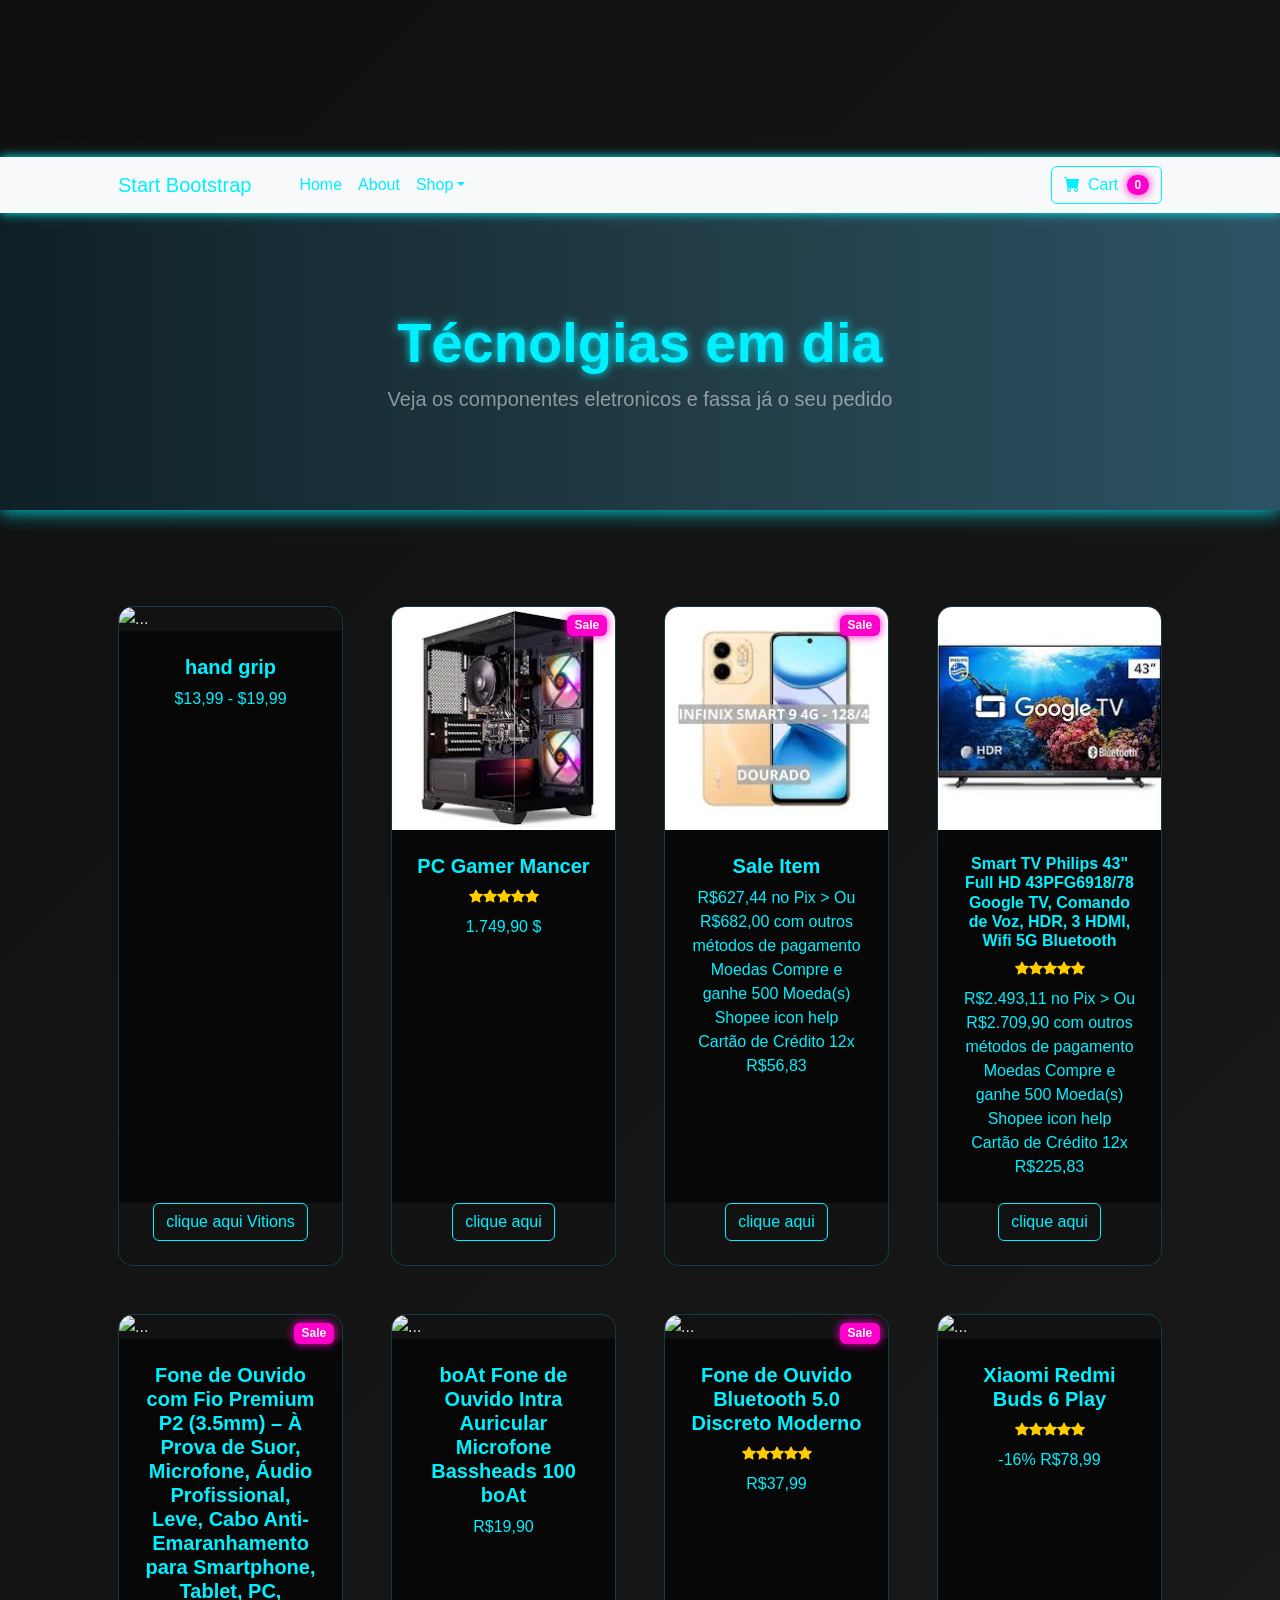
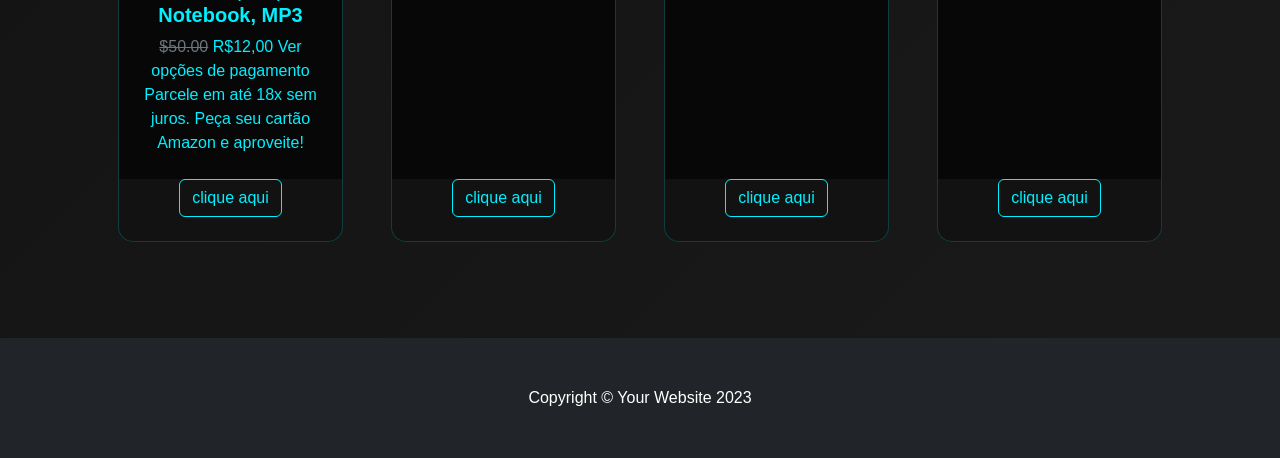
==== tiago-main (3)/index.html @ 0b315736 "Add files via upload" ====
<!DOCTYPE html>
<html lang="en">
    <head>
        <meta charset="utf-8" />
        <meta name="viewport" content="width=device-width, initial-scale=1, shrink-to-fit=no" />
        <meta name="description" content="" />
        <meta name="author" content="" />
        <title>Shop Homepage - Start Bootstrap Template</title>
        <link rel="icon" type="image/x-icon" href="assets/favicon.ico" />
        <link href="https://cdn.jsdelivr.net/npm/bootstrap-icons@1.5.0/font/bootstrap-icons.css" rel="stylesheet" />
        <link href="css/styles.css" rel="stylesheet" />
        <link rel="stylesheet" type="text/css" href="Tiago/css/styles.css">
    </head>
    <body>
        <link rel="stylesheet" href="css/style.css">
        <video autoplay muted loop id="bg-video">
  <source src="8058349-hd_1920_1080_25fps.mp4" type="video/mp4" />
  Seu navegador não suporta vídeo em HTML5.
</video>
        <nav class="navbar navbar-expand-lg navbar-light bg-light">
            <div class="container px-4 px-lg-5">
                <a class="navbar-brand" href="#!">Start Bootstrap</a>
                <button class="navbar-toggler" type="button" data-bs-toggle="collapse" data-bs-target="#navbarSupportedContent" aria-controls="navbarSupportedContent" aria-expanded="false" aria-label="Toggle navigation"><span class="navbar-toggler-icon"></span></button>
                <div class="collapse navbar-collapse" id="navbarSupportedContent">
                    <ul class="navbar-nav me-auto mb-2 mb-lg-0 ms-lg-4">
                        <li class="nav-item"><a class="nav-link active" aria-current="page" href="#!">Home</a></li>
                        <li class="nav-item"><a class="nav-link" href="#!">About</a></li>
                        <li class="nav-item dropdown">
                            <a class="nav-link dropdown-toggle" id="navbarDropdown" href="#" role="button" data-bs-toggle="dropdown" aria-expanded="false">Shop</a>
                            <ul class="dropdown-menu" aria-labelledby="navbarDropdown">
                                <li><a class="dropdown-item" href="#!">All Products</a></li>
                                <li><hr class="dropdown-divider" /></li>
                                <li><a class="dropdown-item" href="#!">Popular Items</a></li>
                                <li><a class="dropdown-item" href="#!">New Arrivals</a></li>
                            </ul>
                        </li>
                    </ul>
                    <form class="d-flex">
                        <button class="btn btn-outline-dark" type="submit">
                            <i class="bi-cart-fill me-1"></i>
                            Cart
                            <span class="badge bg-dark text-white ms-1 rounded-pill">0</span>
                        </button>
                    </form>
                </div>
            </div>
        </nav>
        <header class="bg-dark py-5">
            <div class="container px-4 px-lg-5 my-5">
                <div class="text-center text-white">
                    <h1 class="display-4 fw-bolder">Técnolgias em dia </h1>
                    <p class="lead fw-normal text-white-50 mb-0"> Veja  os componentes eletronicos e fassa já o seu pedido </p>
                </div>
            </div>
        </header>
        <section class="py-5">
            <div class="container px-4 px-lg-5 mt-5">
                <div class="row gx-4 gx-lg-5 row-cols-2 row-cols-md-3 row-cols-xl-4 justify-content-center">
                    <div class="col mb-5">
                        <div class="card h-100">
                            <img class="card-img-top" src="https://down-br.img.susercontent.com/file/br-11134201-22120-v4e73d5xaalv21@resize_w450_nl.webp" alt="..." />
                            <div class="card-body p-4">
                                <div class="text-center">
                                    <h5 class="fw-bolder">hand grip</h5>
                                    $13,99 - $19,99
                                </div>
                            </div>
                            <div class="card-footer p-4 pt-0 border-top-0 bg-transparent">
                                <div class="text-center"><a class="btn btn-outline-dark mt-auto" href="https://s.shopee.com.br/12JBE7pub">clique aqui Vitions</a>
                                </div>
                            </div>
                        </div>
                    </div>
                    <div class="col mb-5">
                        <div class="card h-100">
                            <div class="badge bg-dark text-white position-absolute" style="top: 0.5rem; right: 0.5rem">Sale</div>
                            <img class="card-img-top" src="[data-uri]" alt="..." />
                            <div class="card-body p-4">
                                <div class="text-center">
                                    <h5 class="fw-bolder">PC Gamer Mancer</h5>
                                    <div class="d-flex justify-content-center small text-warning mb-2">
                                        <div class="bi-star-fill"></div>
                                        <div class="bi-star-fill"></div>
                                        <div class="bi-star-fill"></div>
                                        <div class="bi-star-fill"></div>
                                        <div class="bi-star-fill"></div>
                                    </div>
                                    <span class="text-muted text-decoration-line-through"></span>
                                  1.749,90 $

                                </div>
                            </div>
                            <div class="card-footer p-4 pt-0 border-top-0 bg-transparent">
                                <div class="text-center"><a class="btn btn-outline-dark mt-auto" href="https://s.shopee.com.br/4LCDdwXJtV"> clique aqui </a></div>
                            </div>
                        </div>
                    </div>
                    <div class="col mb-5">
                        <div class="card h-100">
                            <div class="badge bg-dark text-white position-absolute" style="top: 0.5rem; right: 0.5rem">Sale</div>
                            <img class="card-img-top" src="[data-uri]" alt="..." />
                            <div class="card-body p-4">
                                <div class="text-center">
                                    <h5 class="fw-bolder">Sale Item</h5>
                                 R$627,44

no Pix >

Ou R$682,00 com outros métodos de pagamento
Moedas
Compre e ganhe 500 Moeda(s) Shopee
icon help
Cartão de Crédito
12x R$56,83
                                </div>
                            </div>
                            <div class="card-footer p-4 pt-0 border-top-0 bg-transparent">
                                <div class="text-center"><a class="btn btn-outline-dark mt-auto" href="https://s.shopee.com.br/1gBT8MKUY1">clique aqui </a></div>
                            </div>
                        </div>
                    </div>
                    <div class="col mb-5">
                        <div class="card h-100">
                            <img src="[data-uri]" alt="">                            
                            <div class="card-body p-4">
                                <div class="text-center">
                                    <h6 class="fw-bolder">Smart TV Philips 43" Full HD 43PFG6918/78 Google TV, Comando de Voz, HDR, 3 HDMI, Wifi 5G Bluetooth</h6>
                                    <div class="d-flex justify-content-center small text-warning mb-2">
                                        <div class="bi-star-fill"></div>
                                        <div class="bi-star-fill"></div>
                                        <div class="bi-star-fill"></div>
                                        <div class="bi-star-fill"></div>
                                        <div class="bi-star-fill"></div>
                                    </div>
                                    R$2.493,11

no Pix >

Ou R$2.709,90 com outros métodos de pagamento
Moedas
Compre e ganhe 500 Moeda(s) Shopee
icon help
Cartão de Crédito
12x R$225,83
                                </div>
                            </div>
                            <div class="card-footer p-4 pt-0 border-top-0 bg-transparent">
                                <div class="text-center"><a class="btn btn-outline-dark mt-auto" href="https://s.shopee.com.br/50Rv8BVNoO">clique aqui </a></div>
                            </div>
                        </div>
                    </div>
                    <div class="col mb-5">
                        <div class="card h-100">
                            <div class="badge bg-dark text-white position-absolute" style="top: 0.5rem; right: 0.5rem">Sale</div>
                            <img class="card-img-top" src="https://m.media-amazon.com/images/I/21nbE39qmDL._AC_.jpg" alt="..." />
                            <div class="card-body p-4">
                                <div class="text-center">
                                    <h5 class="fw-bolder">Fone de Ouvido com Fio Premium P2 (3.5mm) – À Prova de Suor, Microfone, Áudio Profissional, Leve, Cabo Anti-Emaranhamento para Smartphone, Tablet, PC, Notebook, MP3 </h5>
                                    <span class="text-muted text-decoration-line-through">$50.00</span>
                              R$12,00
Ver opções de pagamento
Parcele em até 18x sem juros. Peça seu cartão Amazon e aproveite! 
                                </div>
                            </div>
                            <div class="card-footer p-4 pt-0 border-top-0 bg-transparent">
                                <div class="text-center"><a class="btn btn-outline-dark mt-auto" href="https://amzn.to/4bNVGh7">clique aqui </a></div>
                            </div>
                        </div>
                    </div>
                    <div class="col mb-5">
                        <div class="card h-100">
                            <img class="card-img-top" src="https://m.media-amazon.com/images/I/41Qg6YkjaEL.jpg" alt="..." />
                            <div class="card-body p-4">
                                <div class="text-center">
                                    <h5 class="fw-bolder">boAt Fone de Ouvido Intra Auricular Microfone Bassheads 100 boAt </h5>
                                    R$19,90 
                                </div>
                            </div>
                            <div class="card-footer p-4 pt-0 border-top-0 bg-transparent">
                                <div class="text-center"><a class="btn btn-outline-dark mt-auto" href="https://amzn.to/3PLOcnv">clique aqui </a></div>
                            </div>
                        </div>
                    </div>
                    <div class="col mb-5">
                        <div class="card h-100">
                            <div class="badge bg-dark text-white position-absolute" style="top: 0.5rem; right: 0.5rem">Sale</div>
                            <img class="card-img-top" src="/home/tiago/Downloads/tiago-main (3)/img/Screenshot 2026-03-28 at 20-54-33 Fone de Ouvido Bluetooth 5.0 Discreto Moderno Amazon.com.br Eletrônicos.png" alt="..." />
                            <div class="card-body p-4">
                                <div class="text-center">
                                    <h5 class="fw-bolder">Fone de Ouvido Bluetooth 5.0 Discreto Moderno </h5>
                                    <div class="d-flex justify-content-center small text-warning mb-2">
                                        <div class="bi-star-fill"></div>
                                        <div class="bi-star-fill"></div>
                                        <div class="bi-star-fill"></div>
                                        <div class="bi-star-fill"></div>
                                        <div class="bi-star-fill"></div>
                                    </div>
                              
                                    R$37,99 
                                </div>
                            </div>
                            <div class="card-footer p-4 pt-0 border-top-0 bg-transparent">
                                <div class="text-center"><a class="btn btn-outline-dark mt-auto" href="https://amzn.to/4bCVimZ">clique aqui </a></div>
                            </div>
                        </div>
                    </div>
                    <div class="col mb-5">
                        <div class="card h-100">
                            <img class="card-img-top" src="/home/tiago/Downloads/tiago-main (3)/img/Screenshot 2026-03-28 at 21-00-48 Xiaomi Redmi Buds 6 Play Amazon.com.br.png" alt="..." />
                            <div class="card-body p-4">
                                <div class="text-center">
                                    <h5 class="fw-bolder">Xiaomi Redmi Buds 6 Play </h5>
                                    <div class="d-flex justify-content-center small text-warning mb-2">
                                        <div class="bi-star-fill"></div>
                                        <div class="bi-star-fill"></div>
                                        <div class="bi-star-fill"></div>
                                        <div class="bi-star-fill"></div>
                                        <div class="bi-star-fill"></div>
                                    </div>
                                     -16% R$78,99 
                                </div>
                            </div>
                            <div class="card-footer p-4 pt-0 border-top-0 bg-transparent">
                                <div class="text-center"><a class="btn btn-outline-dark mt-auto" href="https://amzn.to/4m2R77G">clique aqui </a></div>
                            </div>
                        </div>
                    </div>
                </div>
            </div>
        </section>
        <footer class="py-5 bg-dark">
            <div class="container"><p class="m-0 text-center text-white">Copyright &copy; Your Website 2023</p></div>
        </footer>
        <script src="https://cdn.jsdelivr.net/npm/bootstrap@5.2.3/dist/js/bootstrap.bundle.min.js"></script>
<script src="js/scripts.js"></script>


</script>
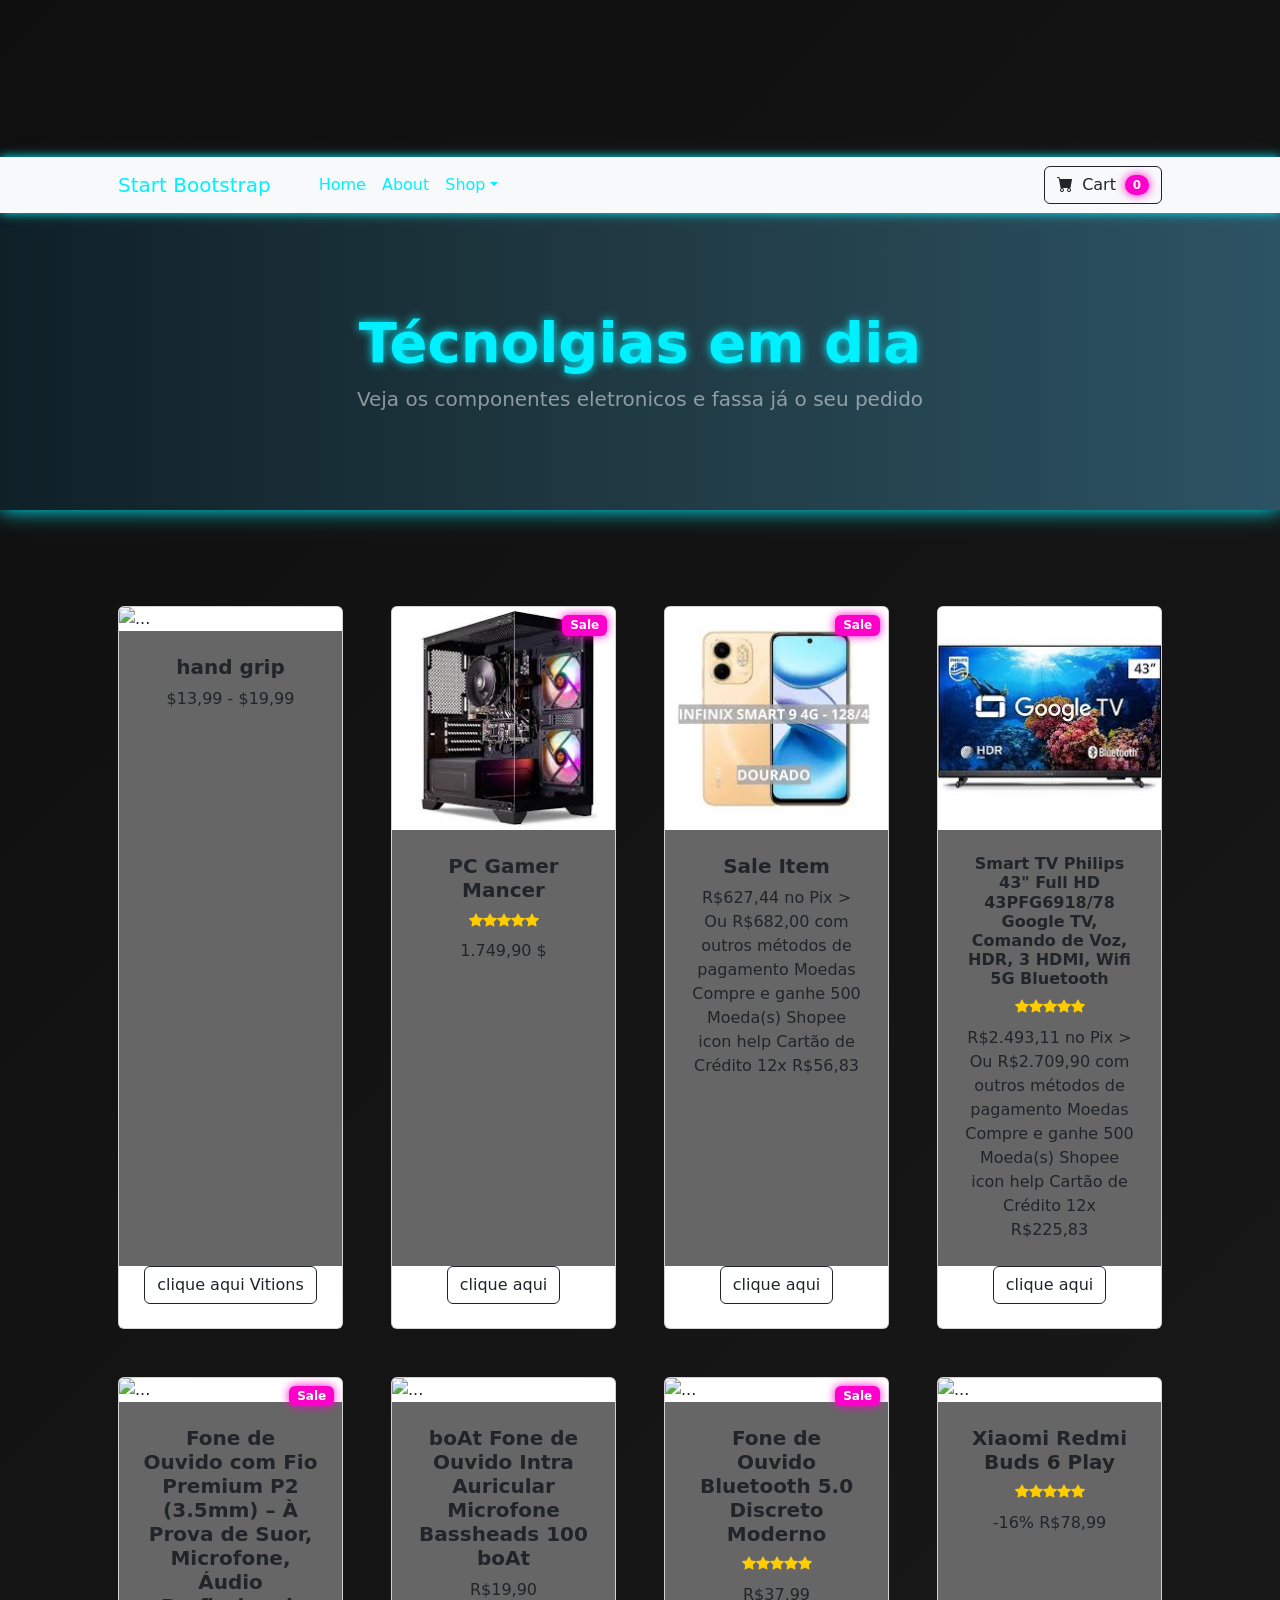
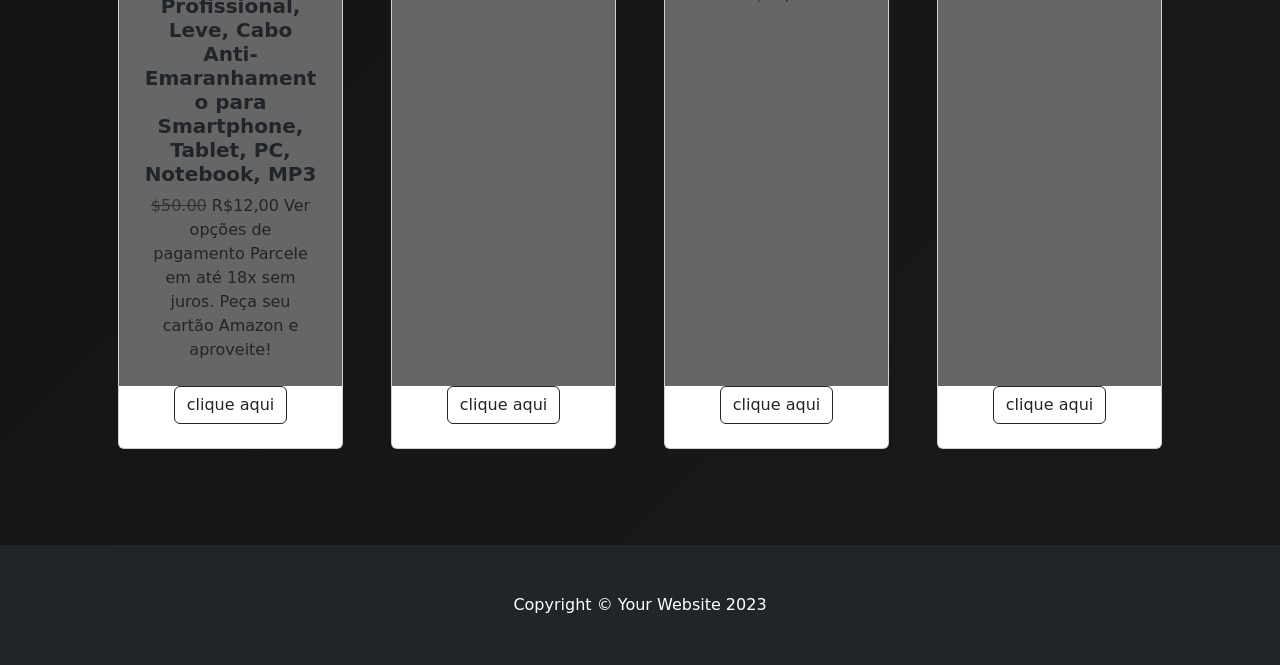
==== commit 3e1383bf: "Add Bootstrap CSS and JS links to index.html" ====
--- a/tiago-main (3)/index.html
+++ b/tiago-main (3)/index.html
@@ -10,11 +10,15 @@
         <link href="https://cdn.jsdelivr.net/npm/bootstrap-icons@1.5.0/font/bootstrap-icons.css" rel="stylesheet" />
         <link href="css/styles.css" rel="stylesheet" />
         <link rel="stylesheet" type="text/css" href="Tiago/css/styles.css">
+        <link href="https://cdn.jsdelivr.net/npm/bootstrap@5.1.3/dist/css/bootstrap.min.css" rel="stylesheet">
+
     </head>
     <body>
-        <link rel="stylesheet" href="css/style.css">
+        <script src="https://cdn.jsdelivr.net/npm/bootstrap@5.1.3/dist/js/bootstrap.bundle.min.js"></script>
+
         <video autoplay muted loop id="bg-video">
-  <source src="8058349-hd_1920_1080_25fps.mp4" type="video/mp4" />
+<source src="img/8058394-hd_1920_1080_25fps.mp4" type="video/mp4" />
+
   Seu navegador não suporta vídeo em HTML5.
 </video>
         <nav class="navbar navbar-expand-lg navbar-light bg-light">
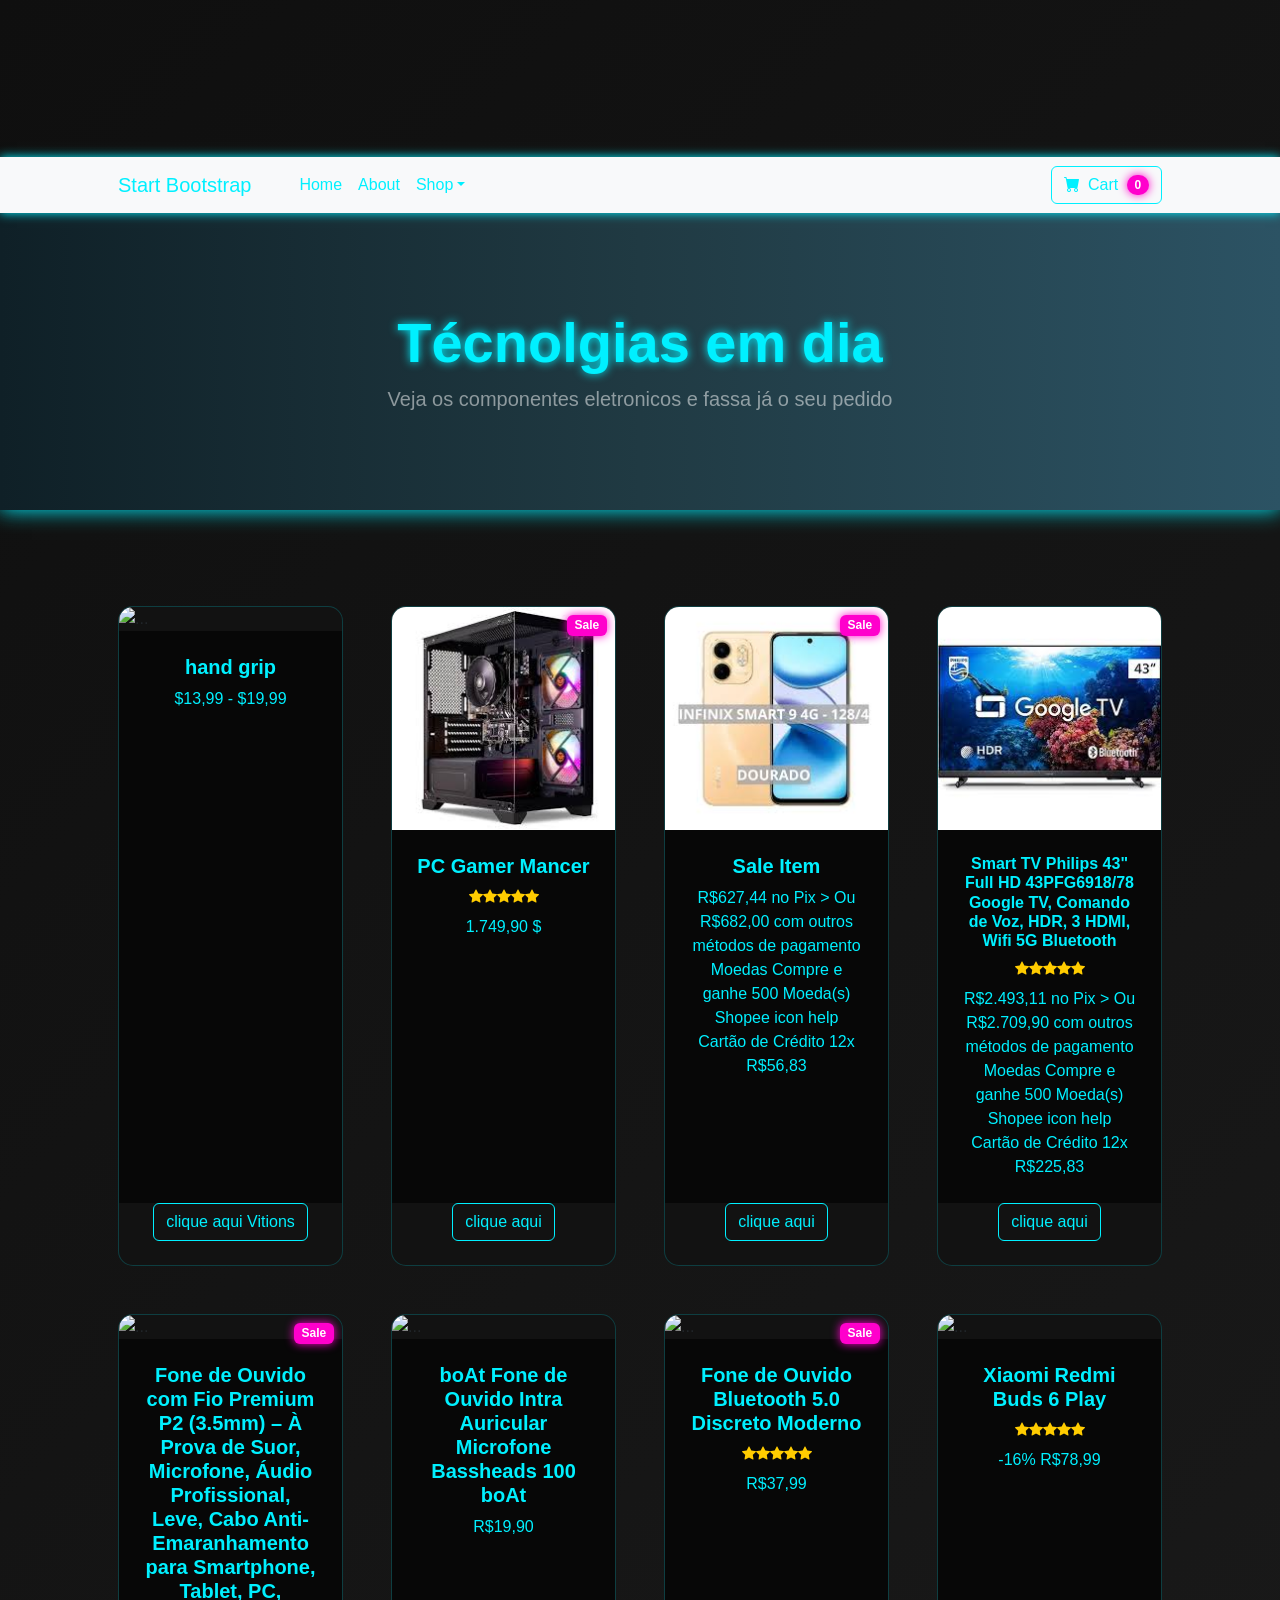
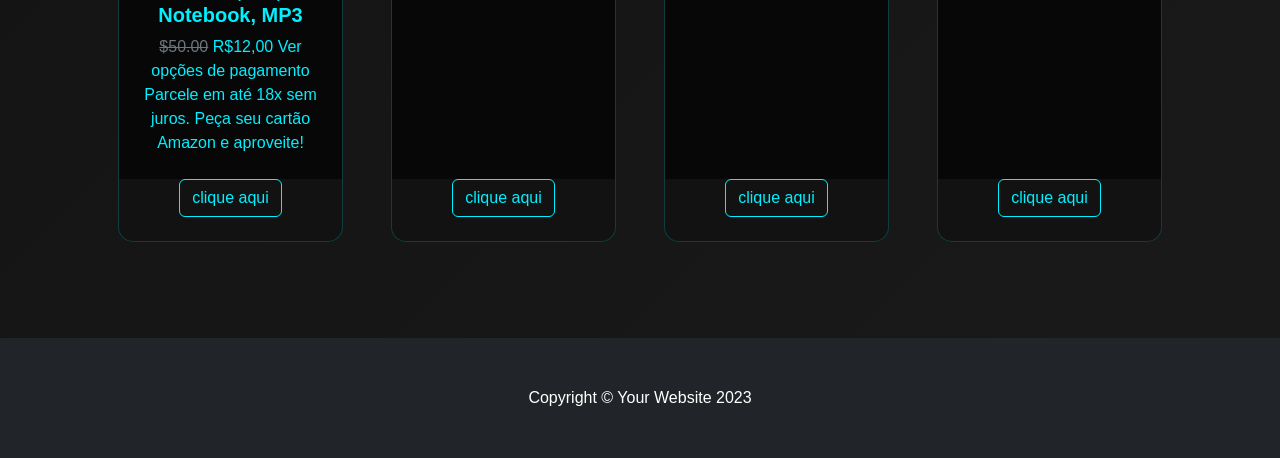
==== commit d2d9c448: "Add video source for background in index.html Added video source for background video in index.html." ====
--- a/tiago-main (3)/index.html
+++ b/tiago-main (3)/index.html
@@ -11,9 +11,13 @@
         <link href="css/styles.css" rel="stylesheet" />
         <link rel="stylesheet" type="text/css" href="Tiago/css/styles.css">
         <link href="https://cdn.jsdelivr.net/npm/bootstrap@5.1.3/dist/css/bootstrap.min.css" rel="stylesheet">
+        <link rel="stylesheet" href="Tiago/css/styles.css">
+
 
     </head>
     <body>
+        <source src="Tiago/8058349-hd_1920_1080_25fps.mp4" type="video/mp4">
+
         <script src="https://cdn.jsdelivr.net/npm/bootstrap@5.1.3/dist/js/bootstrap.bundle.min.js"></script>
 
         <video autoplay muted loop id="bg-video">
